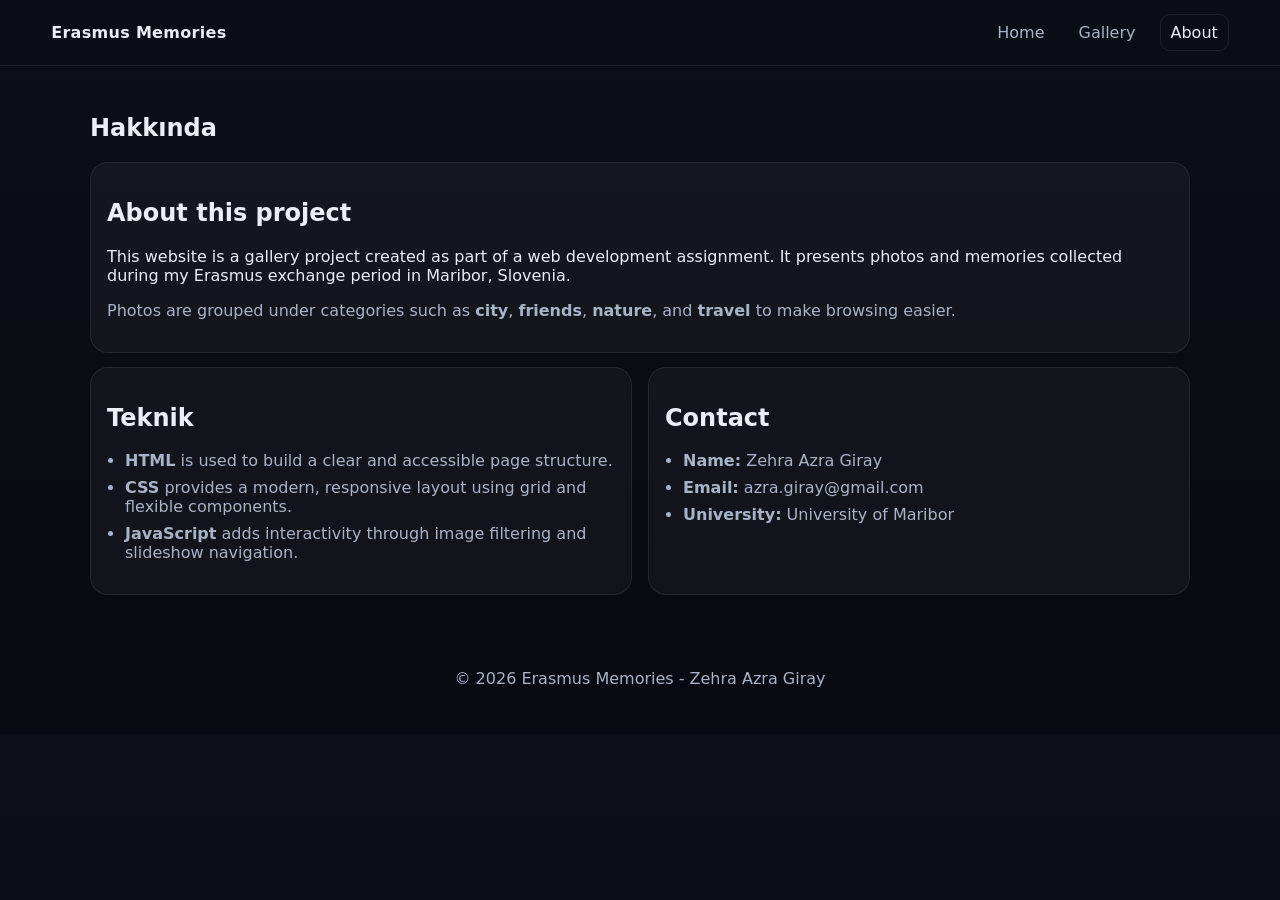
==== gallery/about.html @ c97d9b9e "Add files via upload" ====
<!doctype html>
<html lang="tr">
<head>
  <meta charset="UTF-8" />
  <meta name="viewport" content="width=device-width, initial-scale=1.0"/>
  <title>Erasmus Anılarım — Hakkında</title>
  <link rel="stylesheet" href="css/style.css"/>
</head>
<body>
  <header class="site-header">
    <a class="brand" href="index.html">Erasmus Memories</a>

    <button class="menu-btn" id="menuBtn" aria-label="Open menu" aria-expanded="false">☰</button>

    <nav class="nav" id="nav">
      <a class="nav-link" href="index.html">Home</a>
      <a class="nav-link" href="gallery.html">Gallery</a>
      <a class="nav-link active" href="about.html">About</a>
    </nav>
  </header>

  <main class="container">
    <section class="page">
      <h1>Hakkında</h1>

      <div class="card">
        <h2>About this project</h2>
        <p class="muted">
          <p>
  This website is a gallery project created as part of a web development assignment.
  It presents photos and memories collected during my Erasmus exchange period
  in Maribor, Slovenia.
</p>

        </p>
        <p class="muted">
           Photos are grouped under categories such as <strong>city</strong>, <strong>friends</strong>,
  <strong>nature</strong>, and <strong>travel</strong> to make browsing easier.
        </p>
      </div>

      <div class="split">
        <div class="card">
          <h2>Teknik</h2>
          <ul class="bullets">
            <li><strong>HTML</strong> is used to build a clear and accessible page structure.</li>
  <li><strong>CSS</strong> provides a modern, responsive layout using grid and flexible components.</li>
  <li><strong>JavaScript</strong> adds interactivity through image filtering and slideshow navigation.</li>
          </ul>
        </div>

        <div class="card">
          <h2>Contact</h2>
          <ul class="contact">
            <li><strong>Name:</strong> Zehra Azra Giray</li>
            <li><strong>Email:</strong> azra.giray@gmail.com</li>
            <li><strong>University:</strong> University of Maribor</li>
          </ul>
        </div>
      </div>
    </section>
  </main>

  <footer class="site-footer">
    <p>© <span id="year"></span> Erasmus Memories - Zehra Azra Giray</p>
  </footer>

  <script src="js/main.js"></script>
</body>
</html>
---- gallery/css/style.css ----
:root{
  --bg:#0b0f17;
  --panel:#121a27;
  --text:#e9eef7;
  --muted:#a9b3c6;
  --accent:#6ee7ff;
  --border: rgba(255,255,255,.08);
}

*{ box-sizing:border-box; }

body{
  margin:0;
  font-family: system-ui, -apple-system, Segoe UI, Roboto, Arial, sans-serif;
  background: linear-gradient(180deg, #0b0f17, #070a10);
  color: var(--text);
}

a{ color:inherit; text-decoration:none; }

.container{
  width:min(1100px, 92%);
  margin:0 auto;
}

/* HEADER */
.site-header{
  position:sticky;
  top:0;
  z-index:10;
  display:flex;
  align-items:center;
  justify-content:space-between;
  gap:16px;
  padding:14px 4%;
  background: rgba(10,14,22,.75);
  backdrop-filter: blur(10px);
  border-bottom: 1px solid var(--border);
}

.brand{
  font-weight:800;
  letter-spacing:.3px;
}

.nav{
  display:flex;
  gap:14px;
  align-items:center;
}

.nav-link{
  padding:8px 10px;
  border-radius:10px;
  color: var(--muted);
}
.nav-link:hover{ background: rgba(255,255,255,.06); color:var(--text); }
.nav-link.active{ color:var(--text); border:1px solid var(--border); }

.menu-btn{
  display:none;
  border:1px solid var(--border);
  background: rgba(255,255,255,.06);
  color:var(--text);
  padding:8px 12px;
  border-radius:10px;
  cursor:pointer;
}

/* FOOTER */
.site-footer{
  padding:30px 0;
  text-align:center;
  color:var(--muted);
}

/* HERO (Home) */
.hero{
  display:grid;
  grid-template-columns: 420px 1fr;
  gap: 22px;
  align-items: center;
  padding: 34px 0;
}

.hero h1{
  font-size: clamp(30px, 4vw, 46px);
  margin:0 0 12px;
  line-height: 1.05;
}

.hero p{
  color:var(--muted);
  line-height:1.6;
}

.hero-actions{
  display:flex;
  gap:10px;
  flex-wrap:wrap;
  margin-top:10px;
}

.btn{
  display:inline-block;
  margin-top:12px;
  padding:10px 14px;
  border-radius:12px;
  border:1px solid var(--border);
  background: rgba(255,255,255,.06);
}
.btn + .btn{ margin-left:10px; }

.btn.primary{
  border-color: rgba(110,231,255,.35);
  box-shadow: 0 0 0 2px rgba(110,231,255,.08) inset;
}

/* Slider */
.hero-slider{
  position: relative;
  width: 100%;
  height: 360px;              /* IMPORTANT: prevents huge image wall */
  border-radius: 20px;
  overflow: hidden;
  border: 1px solid var(--border);
  background: rgba(255,255,255,.04);
}

.hero-slider img{
  position: absolute;
  inset: 0;
  width: 100%;
  height: 100%;
  object-fit: cover;          /* banner look */
  object-position: center;
  opacity: 0;
  transition: opacity 0.9s ease;
}

.hero-slider img.active{
  opacity: 1;
}

/* CARDS / PAGES */
.card{
  background: rgba(255,255,255,.04);
  border:1px solid var(--border);
  border-radius:18px;
  padding:16px;
}

.page{ padding:28px 0; }
.muted{ color:var(--muted); }

.bullets{ padding-left:18px; color:var(--muted); }
.bullets li{ margin:8px 0; }

.split{
  display:grid;
  grid-template-columns: 1fr 1fr;
  gap:16px;
  margin-top:14px;
}

.contact{ padding-left:18px; }
.contact li{ margin:8px 0; color:var(--muted); }

/* FILTERS */
.filters{
  display:flex;
  flex-wrap:wrap;
  gap:10px;
  margin: 12px 0 18px;
}

.chip{
  border:1px solid var(--border);
  background: rgba(255,255,255,.06);
  color: var(--muted);
  padding:8px 12px;
  border-radius:999px;
  cursor:pointer;
}
.chip.active{ color:var(--text); border-color: rgba(110,231,255,.35); }

/* GALLERY GRID */
.grid{
  display:grid;
  grid-template-columns: repeat(auto-fit, minmax(220px, 1fr));
  gap:14px;
}

.tile{
  overflow:hidden;
  border-radius:18px;
  border:1px solid var(--border);
  background: rgba(255,255,255,.04);
  cursor:pointer;
  transition: transform .15s ease;
}
.tile:hover{ transform: translateY(-3px); }

.tile img{
  width:100%;
  height:180px;
  object-fit:cover;
  display:block;
}

.tile-body{ padding:12px; }
.tile-body h3{ margin:0 0 6px; }
.tile-body p{
  margin:0 0 10px;
  color:var(--muted);
  font-size:14px;
  line-height:1.5;
}

.tag{
  display:inline-block;
  font-size:12px;
  padding:4px 8px;
  border-radius:999px;
  border:1px solid var(--border);
  color: var(--muted);
  margin-right:6px;
}

/* STATS */
.stats{
  display:flex;
  gap:12px;
  margin-top:18px;
  flex-wrap:wrap;
}

.stat{
  padding:10px 12px;
  border:1px solid var(--border);
  border-radius:14px;
  background: rgba(255,255,255,.04);
  min-width:120px;
}
.stat-num{ font-weight:800; font-size:18px; }
.stat-label{ color:var(--muted); font-size:13px; }

/* MODAL */
.modal{
  position:fixed;
  inset:0;
  background: rgba(0,0,0,.75);
  display:none;
  align-items:center;
  justify-content:center;
  padding:22px;
}
.modal.open{ display:flex; }

.modal-img{
  max-width:min(900px, 92vw);
  max-height:70vh;
  border-radius:18px;
  border:1px solid var(--border);
}

.modal-caption{
  position:fixed;
  bottom:22px;
  left:50%;
  transform:translateX(-50%);
  color: var(--text);
  max-width: 92vw;
  text-align:center;
  padding:10px 14px;
  border-radius:14px;
  background: rgba(18,26,39,.8);
  border:1px solid var(--border);
}

.modal-close{
  position:fixed;
  top:16px;
  right:16px;
  border:1px solid var(--border);
  background: rgba(18,26,39,.8);
  color:var(--text);
  padding:10px 12px;
  border-radius:12px;
  cursor:pointer;
}

.modal-nav{
  position:fixed;
  top:50%;
  transform:translateY(-50%);
  border:1px solid var(--border);
  background: rgba(18,26,39,.8);
  color:var(--text);
  padding:12px 14px;
  border-radius:12px;
  cursor:pointer;
  font-size:22px;
}
.modal-nav.left{ left:16px; }
.modal-nav.right{ right:16px; }

/* RESPONSIVE    (mobile nav aç/kapa) */
@media (max-width: 900px){
  .hero{
    grid-template-columns: 1fr;
  }
  .hero-slider{
    height: 260px;
  }
  .split{
    grid-template-columns: 1fr;
  }
}

@media (max-width: 768px){
  .menu-btn{ display:inline-block; }

  .nav{
    display:none;
    position:absolute;
    right:4%;
    top:62px;
    flex-direction:column;
    align-items:stretch;
    width:min(240px, 92vw);
    padding:10px;
    border-radius:16px;
    background: rgba(18,26,39,.92);
    border:1px solid var(--border);
  }
  .nav.open{ display:flex; }

  .hero-slider{
    height: 240px;
  }
}
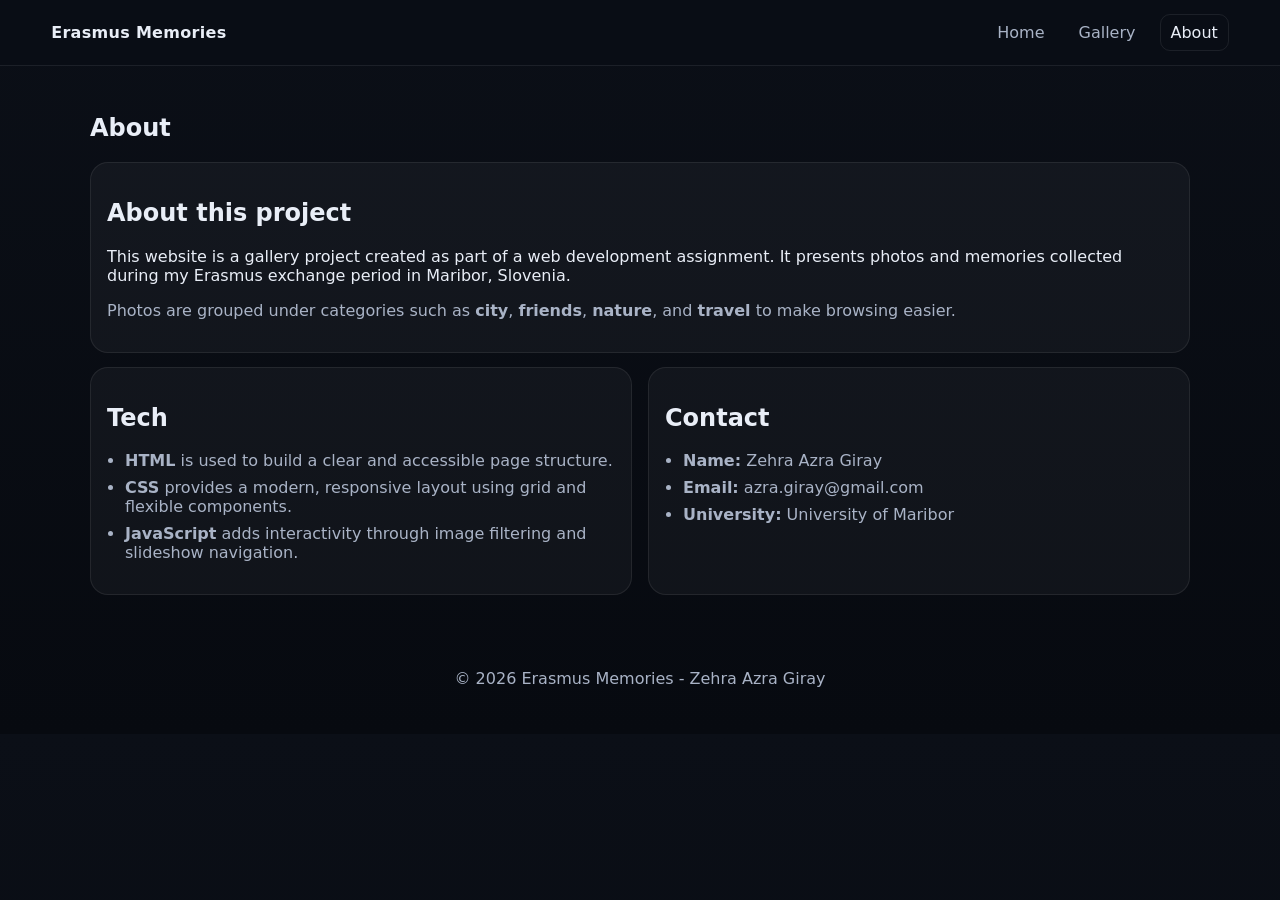
==== commit 6adba307: "Add files via upload" ====
--- a/gallery/about.html
+++ b/gallery/about.html
@@ -3,7 +3,7 @@
 <head>
   <meta charset="UTF-8" />
   <meta name="viewport" content="width=device-width, initial-scale=1.0"/>
-  <title>Erasmus Anılarım — Hakkında</title>
+  <title>Erasmus Memories | About</title>
   <link rel="stylesheet" href="css/style.css"/>
 </head>
 <body>
@@ -21,7 +21,7 @@
 
   <main class="container">
     <section class="page">
-      <h1>Hakkında</h1>
+      <h1>About</h1>
 
       <div class="card">
         <h2>About this project</h2>
@@ -41,7 +41,7 @@
 
       <div class="split">
         <div class="card">
-          <h2>Teknik</h2>
+          <h2>Tech</h2>
           <ul class="bullets">
             <li><strong>HTML</strong> is used to build a clear and accessible page structure.</li>
   <li><strong>CSS</strong> provides a modern, responsive layout using grid and flexible components.</li>
